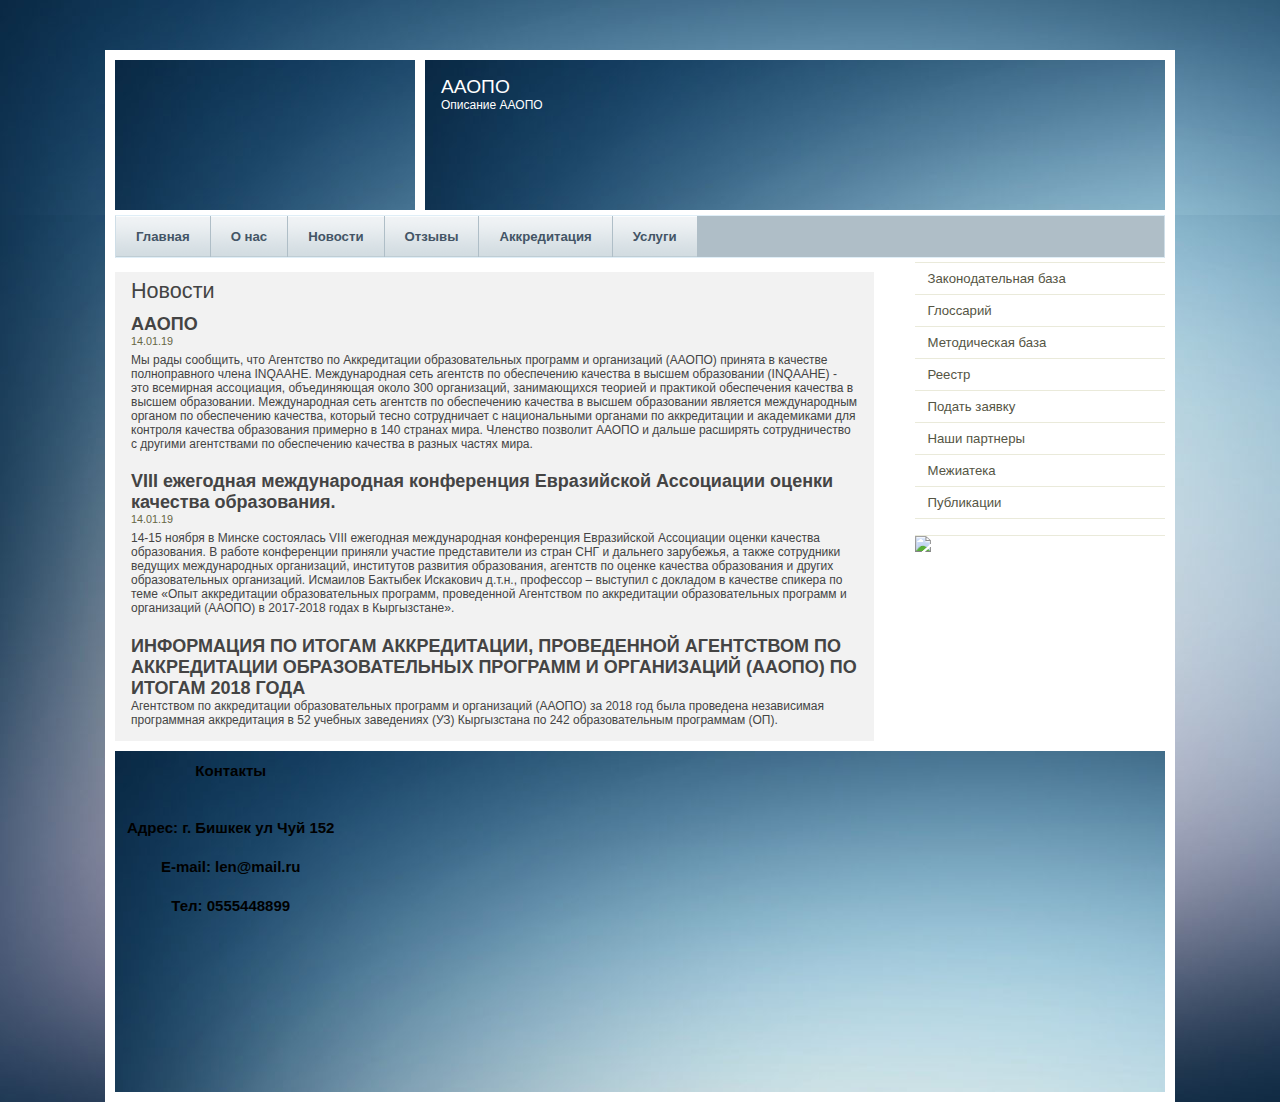
==== index.html @ 0b4d073e "start" ====
﻿<!DOCTYPE html PUBLIC "-//W3C//DTD XHTML 1.1//EN" "http://www.w3.org/TR/xhtml11/DTD/xhtml11.dtd">
<html>
<head>
<meta http-equiv="content-type" content="text/html; charset=utf-8"/>
<meta name="description" content="description"/>
<meta name="keywords" content="keywords"/> 
<meta name="author" content="author"/> 
<link rel="stylesheet" type="text/css" href="default.css" media="screen"/>
<title>ААОПО</title>
</head>
<body>
<div class="top">
	<div class="header">
		<div class="left">
		
		</div>
		<div class="right">
			<h2>ААОПО</h2>
			<p>Описание ААОПО</p>
		</div>
	</div>	
</div>
<div class="container">
	<div class="navigation">
		<a href="#">Главная</a>
		<a href="#">О нас</a>
		<a href="#">Новости</a>
		<a href="#">Отзывы</a>
		<a href="#">Аккредитация</a>
		<a href="#">Услуги</a>
		<div class="clearer"><span></span></div>
	</div>
	<div class="main">		
		<div class="content">
			<h1>Новости</h1>
			<h2>ААОПО</h2>
			<div class="descr">14.01.19</div>
			<p>Мы рады сообщить, что Агентство по Аккредитации образовательных программ и организаций (ААОПО) принята в качестве полноправного члена INQAAHE. Международная сеть агентств по обеспечению качества в высшем образовании (INQAAHE) - это всемирная ассоциация, объединяющая около 300 организаций, занимающихся теорией и практикой обеспечения качества в высшем образовании. 

Международная сеть агентств по обеспечению качества в высшем образовании является международным органом по обеспечению качества, который тесно сотрудничает с национальными органами по аккредитации и академиками для контроля качества образования примерно в 140 странах мира.

Членство позволит ААОПО и дальше расширять сотрудничество с другими агентствами по обеспечению качества в разных частях мира. 

</p>
			<h2>VIII ежегодная международная конференция Евразийской Ассоциации оценки качества образования.</h2>
			<div class="descr">14.01.19</div>
			<p>14-15 ноября в Минске состоялась VIII ежегодная международная конференция Евразийской Ассоциации оценки качества образования.

				В работе конференции приняли участие представители из стран СНГ и дальнего зарубежья, а также сотрудники ведущих международных организаций, институтов развития образования, агентств по оценке качества образования и других образовательных организаций.
				
				Исмаилов Бактыбек Искакович д.т.н., профессор – выступил с докладом в качестве спикера по теме «Опыт аккредитации образовательных программ, проведенной Агентством по аккредитации образовательных программ и организаций (ААОПО) в 2017-2018 годах в Кыргызстане».</p>
		
		
				<h2>ИНФОРМАЦИЯ ПО ИТОГАМ АККРЕДИТАЦИИ, ПРОВЕДЕННОЙ АГЕНТСТВОМ ПО АККРЕДИТАЦИИ ОБРАЗОВАТЕЛЬНЫХ ПРОГРАММ И ОРГАНИЗАЦИЙ (ААОПО) ПО ИТОГАМ 2018 ГОДА</h2>
		<p>Агентством по аккредитации образовательных программ и организаций (ААОПО) за 2018 год была проведена независимая программная аккредитация в 52 учебных заведениях (УЗ) Кыргызстана по 242 образовательным программам (ОП).</p>
			</div>
		<div class="sidenav">
			<ul>
				<li><a href="./law_base.html">Законодательная база</a></li>
				<li><a href="#">Глоссарий</a></li>
				<li><a href="#">Методическая база</a></li>
				<li><a href="#">Реестр</a></li>
				<li><a href="#">Подать заявку</a></li>
				<li><a href="#">Наши партнеры</a></li>
				<li><a href="#">Межиатека</a></li>
				<li><a href="#">Публикации</a></li>
				<li><a href="#"></a></li>
			</ul>
			<a href = "https://edu.gov.kg/kg/"><img src = "../shablon/img/235.jpg" width="100%"></a>
		</div>
		<div class="clearer"><span></span></div>
	</div>
	<div class="footer">
		<div class="left"><p>Контакты </p>
			<p>Адрес: г. Бишкек ул Чуй 152
				<br>E-mail: len@mail.ru
				<br>Тел: 0555448899
			</p>
		</div>
		<div class="center">
			<iframe src="https://www.google.com/maps/embed?pb=!1m14!1m12!1m3!1d3000.9271130827074!2d74.60616744204798!3d42.87432845639173!2m3!1f0!2f0!3f0!3m2!1i1024!2i768!4f13.1!5e0!3m2!1sru!2skg!4v1579097163983!5m2!1sru!2skg" width="400" height="300" frameborder="0" style="border:0;" allowfullscreen=""></iframe>
		</div>

		<div class="right">
			<p>
			</p>
		</div>
		
		<div class="clearer"><span></span></div>
	</div>
</div>
</body>
</html>
---- default.css ----
html {
    min-height:100%
}
 * {
    margin:0;
    padding:0
}
 a {
    color:#963
}
 a:hover {
    color:#C60
}
 body {
    background:#CCD8E0 url(img/bg.jpg) repeat-x left bottom;
    color:#444;
    font:normal 62.5% Tahoma,sans-serif
}
 p,code,ul {
    padding-bottom:1.2em
}
 li {
    list-style:none
}
 h1 {
    font:normal 1.8em Tahoma,sans-serif;
    margin-bottom:4px
}
 code {
    background:#FFF;
    border:1px solid #EEE;
    border-left:6px solid #C1CAD3;
    color:#666;
    display:block;
    font:normal 1em Tahoma,sans-serif;
    line-height:1.6em;
    margin-bottom:12px;
    padding:8px 10px;
    white-space:pre
}
 blockquote {
    background:url(img/quote.gif) no-repeat;
    display:block;
    font-weight:bold;
    padding-left:28px
}
 h1,h2,h3 {
    padding-top:6px
}
/* misc */
 .clearer {
    clear:both
}
 .left {
    float:left
}
 .right {
    float:right
}
/* structure */
 .container {
    background:#FFF;
    font-size:1.2em;
    margin:0 auto;
    padding:0 10px 10px;
    width:1050px;
}
/* header */
 .top {
    background:url(img/clouds.jpg) repeat-x;
    padding:50px 10px 0
}
/* title */
 .header {
    background:#FFF;
    font-size:1.2em;
    height:150px;
    margin:0 auto;
    padding:10px 10px 5px;
    width:1050px;
}
 .header .left, .header .right {
    background:#A4A4A0;
    color:#FFF;
    height:150px
}
 .header .left {
    background:#B3C2C7 url(img/header.jpg) no-repeat;
    font:normal 2.8em "Trebuchet MS",sans-serif;
    line-height:150px;
    text-align:center;
    width:300px;
}
 .header .right {
    background: url(img/header.jpg);
    overflow:auto;
    width: 740px;;
}
 .header .right p,.header .right h2 {
    padding:0 16px
}
 .header .right h2 {
    padding-top:16px;
    font:normal 1.6em "Trebuchet MS",sans-serif
}
/* navigation */
 .navigation {
    background:#AFBEC7;
    border:1px solid #DFEEF7;
    border-color:#DFEEF7 #CFDEE7;
    height:41px
}
 .navigation a {
    background:#AFBEC7 url(img/nav.gif);
    border-right:1px solid #AFBEC7;
    color:#456;
    display:block;
    float:left;
    font:bold 1.1em sans-serif;
    line-height:41px;
    padding:0 20px;
    text-decoration:none;
}
 .navigation a:hover {
    background-position:left bottom;
    color:#234
}
/* main */
 .main {
    border-top:4px solid #FFF;
 }
/* sub navigation */
 .sidenav {
    float:right;
    width:250px
}
 .sidenav h2 {
     
    color:#5A5A43;
    font-size:1em;
    line-height:30px;
    margin:0;
    padding-left:12px
}
 .sidenav ul {
    padding:0;
    border-top:1px solid #EAEADA
}
 .sidenav li {
    border-bottom:1px solid #EAEADA
}
 .sidenav li a {
    font-size:1.1em;
    color:#554;
    display:block;
    padding:8px 0 8px 5%;
    text-decoration:none;
    width:95%
}
 .sidenav li a:hover {
     
    background:#F0F0EB;
    color:#654
}
/* content */
 .content {
    float:left;
    margin:10px 0;
    padding:0 16px;
    width:727px;
    background-color: #f2f2f2;
}
 .content .descr {
    color:#664;
    font-size:0.9em;
    margin-bottom:6px
}
 .content ul {
    margin-left:18px
}
 .content ul li {
    list-style:url(img/li.gif)
}
 .content ol li {
    list-style:decimal
}
 .content p {
    font-family:"Lucida Sans Unicode",sans-serif
}
/* footer */
 .footer {
    background:url(img/bg.jpg) repeat-x;
    color:black;
    font:bold 1em sans-serif;
    line-height:39px;
    padding:0 12px;
    text-align:center
}

.footer .center iframe {
   
   max-width: 80%;
   max-height: 80%;
   margin-left: -250px;
   margin-top: 10px;
}

.footer .left p{
    font-size: 15px;
    }
 .footer .right  {
    color:#DEF;
    margin-bottom: auto;
}

 .footer .right a {
    color:#DEF;
    text-decoration:none
}
 .footer a, .footer a:hover,.footer .right a:hover {
    color:#FFF
}
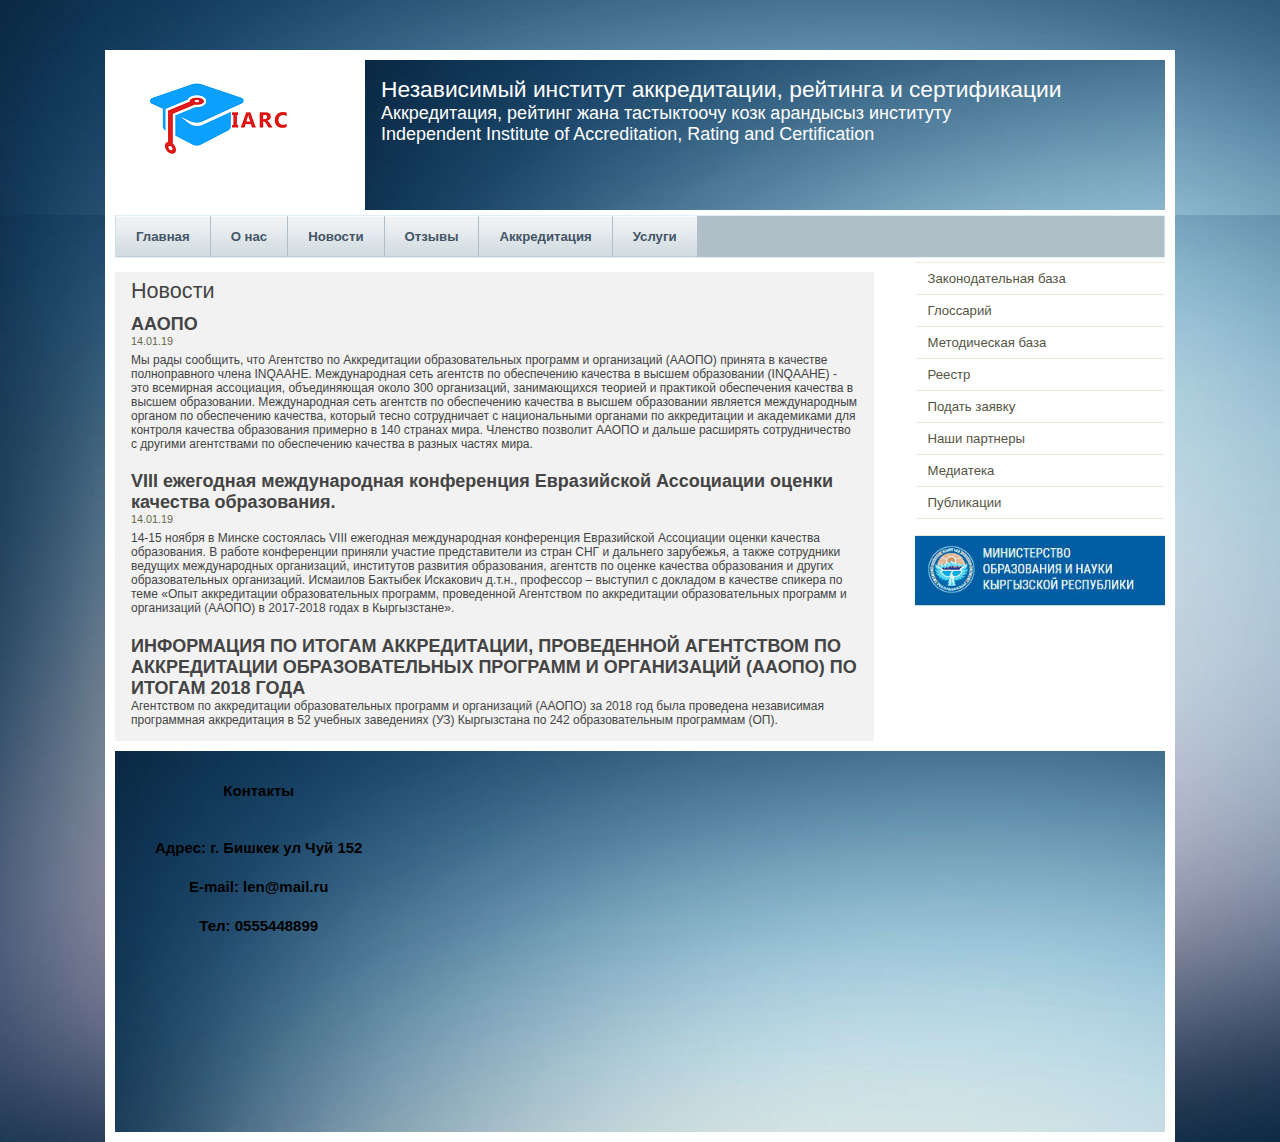
==== commit 0395fb68: "check" ====
--- a/index.html
+++ b/index.html
@@ -6,17 +6,20 @@
 <meta name="keywords" content="keywords"/> 
 <meta name="author" content="author"/> 
 <link rel="stylesheet" type="text/css" href="default.css" media="screen"/>
-<title>ААОПО</title>
+<title>Независимый институт аккредитации, рейтинга и сертификации</title>
+<link rel="shortcut icon" href="/img/logo.png" type="image/x-icon">
 </head>
 <body>
 <div class="top">
-	<div class="header">
+	<a href="index.html"><div class="header">
 		<div class="left">
-		
-		</div>
+		</div></a>
 		<div class="right">
-			<h2>ААОПО</h2>
-			<p>Описание ААОПО</p>
+			<h2>Независимый институт аккредитации, рейтинга и сертификации</h2>
+			<p> <span class="red">Аккредитация, рейтинг жана тастыктоочу козк арандысыз институту</span>
+				<br><span class="grey">Independent Institute of Accreditation, Rating and Certification</span>
+			</p>
+			
 		</div>
 	</div>	
 </div>
@@ -57,16 +60,16 @@
 		<div class="sidenav">
 			<ul>
 				<li><a href="./law_base.html">Законодательная база</a></li>
-				<li><a href="#">Глоссарий</a></li>
-				<li><a href="#">Методическая база</a></li>
-				<li><a href="#">Реестр</a></li>
-				<li><a href="#">Подать заявку</a></li>
-				<li><a href="#">Наши партнеры</a></li>
-				<li><a href="#">Межиатека</a></li>
-				<li><a href="#">Публикации</a></li>
+				<li><a href="./glossary.html">Глоссарий</a></li>
+				<li><a href="./method_base">Методическая база</a></li>
+				<li><a href="./reestr">Реестр</a></li>
+				<li><a href="./zayavka">Подать заявку</a></li>
+				<li><a href="./partners">Наши партнеры</a></li>
+				<li><a href="./mediateka">Медиатека</a></li>
+				<li><a href="./public">Публикации</a></li>
 				<li><a href="#"></a></li>
 			</ul>
-			<a href = "https://edu.gov.kg/kg/"><img src = "../shablon/img/235.jpg" width="100%"></a>
+			<a href = "https://edu.gov.kg/kg/"><img src = "./img/235.jpg" width="100%"></a>
 		</div>
 		<div class="clearer"><span></span></div>
 	</div>
--- a/default.css
+++ b/default.css
@@ -71,6 +71,7 @@
     background:url(img/clouds.jpg) repeat-x;
     padding:50px 10px 0
 }
+
 /* title */
  .header {
     background:#FFF;
@@ -85,24 +86,29 @@
     color:#FFF;
     height:150px
 }
- .header .left {
-    background:#B3C2C7 url(img/header.jpg) no-repeat;
+  .header .left {
+    background:#B3C2C7 url(img/logo.png) no-repeat;
     font:normal 2.8em "Trebuchet MS",sans-serif;
     line-height:150px;
     text-align:center;
-    width:300px;
-}
+    width:200px;
+}
+
+
  .header .right {
     background: url(img/header.jpg);
     overflow:auto;
-    width: 740px;;
+    width: 800px;;
 }
  .header .right p,.header .right h2 {
     padding:0 16px
 }
  .header .right h2 {
     padding-top:16px;
-    font:normal 1.6em "Trebuchet MS",sans-serif
+    font:normal 1.9em "Trebuchet MS",sans-serif
+}
+.header .right p {
+   font: 1.5em "Trebuchet MS",sans-serif;
 }
 /* navigation */
  .navigation {
@@ -194,7 +200,7 @@
     color:black;
     font:bold 1em sans-serif;
     line-height:39px;
-    padding:0 12px;
+    padding:20px 40px;
     text-align:center
 }
 
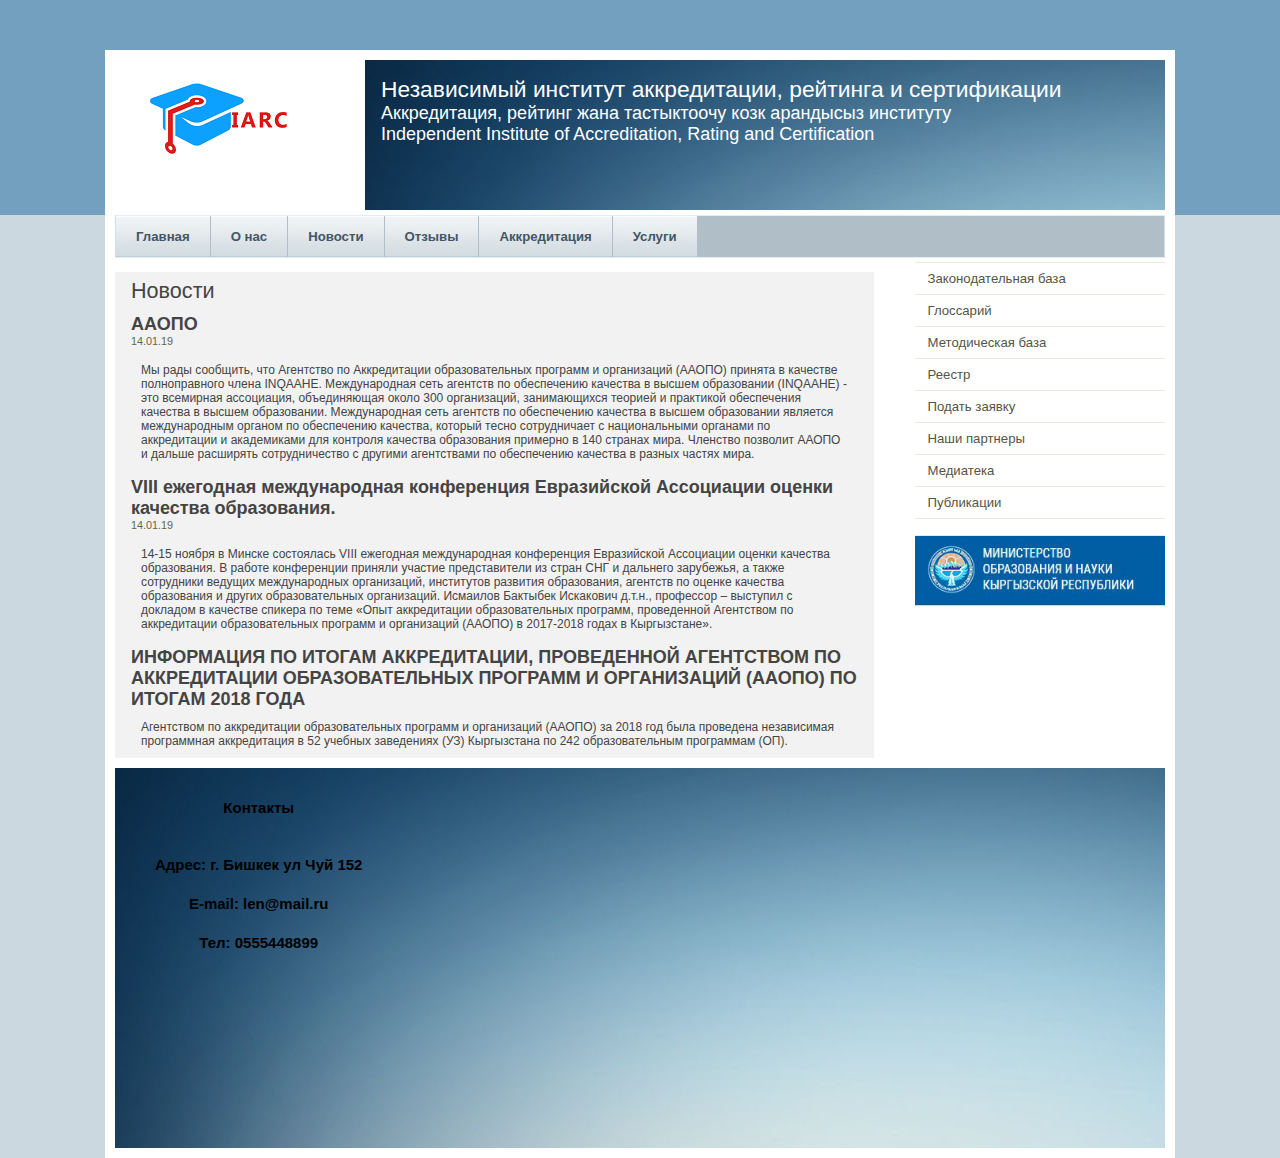
==== commit 6fa03a21: "Update index.html" ====
--- a/index.html
+++ b/index.html
@@ -61,7 +61,7 @@
 			<ul>
 				<li><a href="./law_base.html">Законодательная база</a></li>
 				<li><a href="./glossary.html">Глоссарий</a></li>
-				<li><a href="./method_base">Методическая база</a></li>
+				<li><a href="./method_base.html">Методическая база</a></li>
 				<li><a href="./reestr">Реестр</a></li>
 				<li><a href="./zayavka">Подать заявку</a></li>
 				<li><a href="./partners">Наши партнеры</a></li>
--- a/default.css
+++ b/default.css
@@ -13,7 +13,7 @@
     color:#C60
 }
  body {
-    background:#CCD8E0 url(img/bg.jpg) repeat-x left bottom;
+    background:#CCD8E0 left bottom;
     color:#444;
     font:normal 62.5% Tahoma,sans-serif
 }
@@ -68,7 +68,7 @@
 }
 /* header */
  .top {
-    background:url(img/clouds.jpg) repeat-x;
+    background:rgb(114, 160, 190)  repeat-x;
     padding:50px 10px 0
 }
 
@@ -192,8 +192,10 @@
     list-style:decimal
 }
  .content p {
-    font-family:"Lucida Sans Unicode",sans-serif
-}
+    font-family:"Lucida Sans Unicode",sans-serif;
+    padding: 10px 10px;
+}
+
 /* footer */
  .footer {
     background:url(img/bg.jpg) repeat-x;
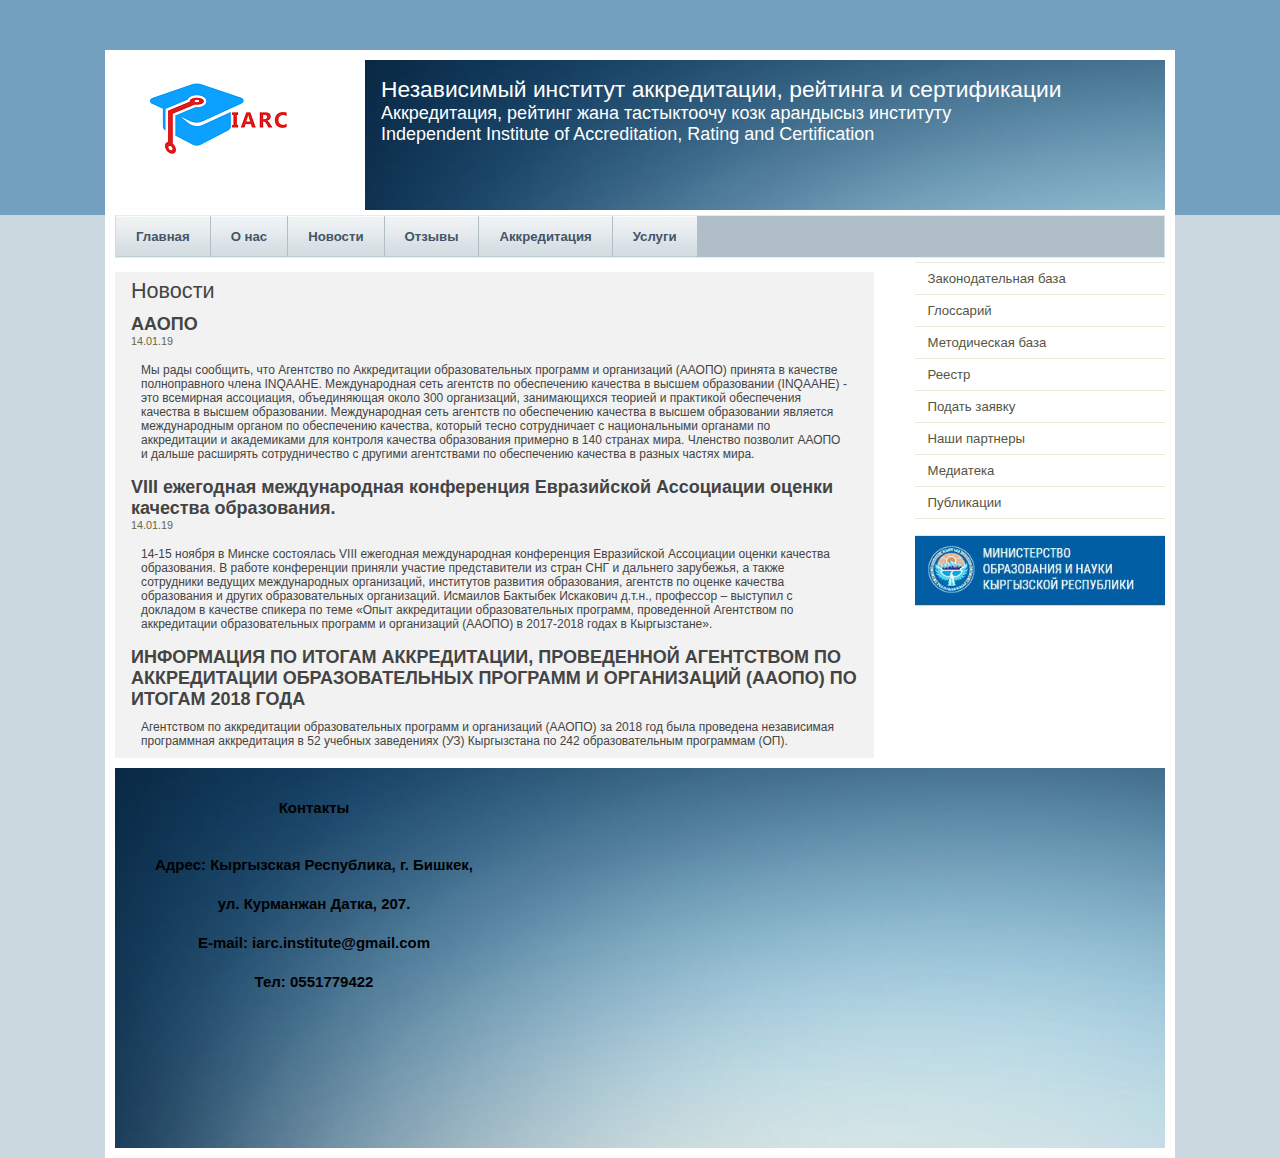
==== commit 37491eef: "check5" ====
--- a/index.html
+++ b/index.html
@@ -75,13 +75,13 @@
 	</div>
 	<div class="footer">
 		<div class="left"><p>Контакты </p>
-			<p>Адрес: г. Бишкек ул Чуй 152
-				<br>E-mail: len@mail.ru
-				<br>Тел: 0555448899
+			<p>Адрес: Кыргызская Республика, г. Бишкек, <br> ул. Курманжан Датка, 207.
+				<br>E-mail: iarc.institute@gmail.com
+				<br>Тел: 0551779422
 			</p>
 		</div>
 		<div class="center">
-			<iframe src="https://www.google.com/maps/embed?pb=!1m14!1m12!1m3!1d3000.9271130827074!2d74.60616744204798!3d42.87432845639173!2m3!1f0!2f0!3f0!3m2!1i1024!2i768!4f13.1!5e0!3m2!1sru!2skg!4v1579097163983!5m2!1sru!2skg" width="400" height="300" frameborder="0" style="border:0;" allowfullscreen=""></iframe>
+			<iframe src="https://www.google.com/maps/embed?pb=!1m18!1m12!1m3!1d1303.2853390850457!2d74.63127074076259!3d42.90686032552983!2m3!1f0!2f0!3f0!3m2!1i1024!2i768!4f13.1!3m3!1m2!1s0x389eb8292e059ef9%3A0x9b0d0398504f0798!2zMjA3INGD0LsuINCa0YPRgNC80LDQvdC20LDQvSDQlNCw0YLQutCwLCDQkdC40YjQutC10Lo!5e0!3m2!1sru!2skg!4v1580105739740!5m2!1sru!2skg" width="400" height="300" frameborder="0" style="border:0;" allowfullscreen=""></iframe>
 		</div>
 
 		<div class="right">
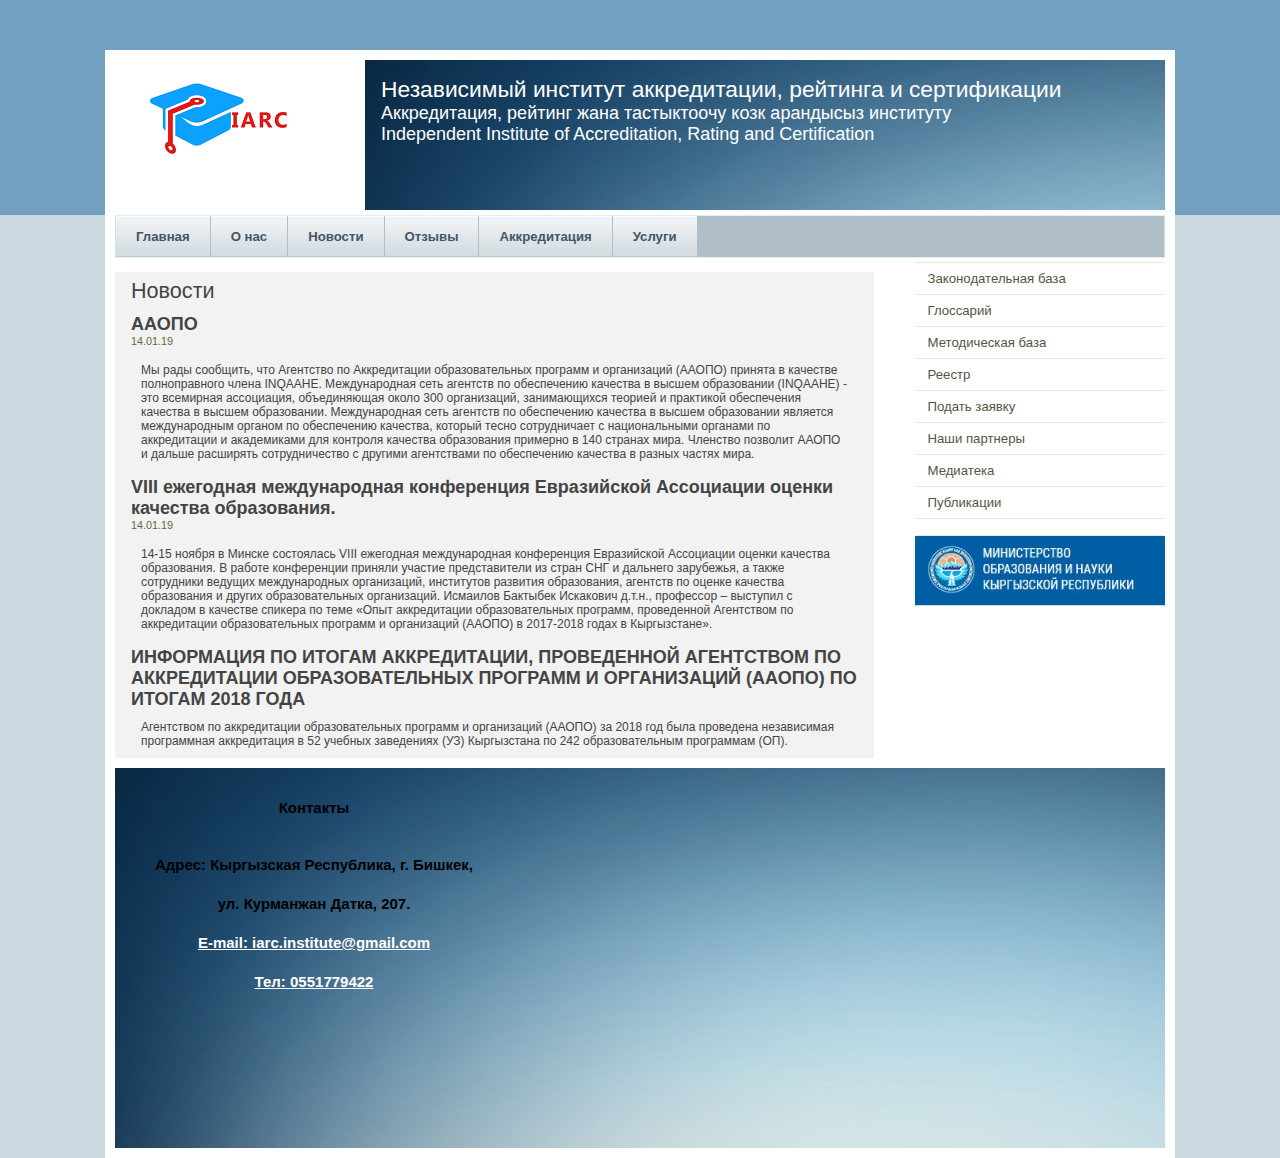
==== commit 242437bf: "check" ====
--- a/index.html
+++ b/index.html
@@ -76,7 +76,7 @@
 	<div class="footer">
 		<div class="left"><p>Контакты </p>
 			<p>Адрес: Кыргызская Республика, г. Бишкек, <br> ул. Курманжан Датка, 207.
-				<br>E-mail: iarc.institute@gmail.com
+				<br><a href="mailto:iarc.institute@gmail.com">E-mail: iarc.institute@gmail.com
 				<br>Тел: 0551779422
 			</p>
 		</div>
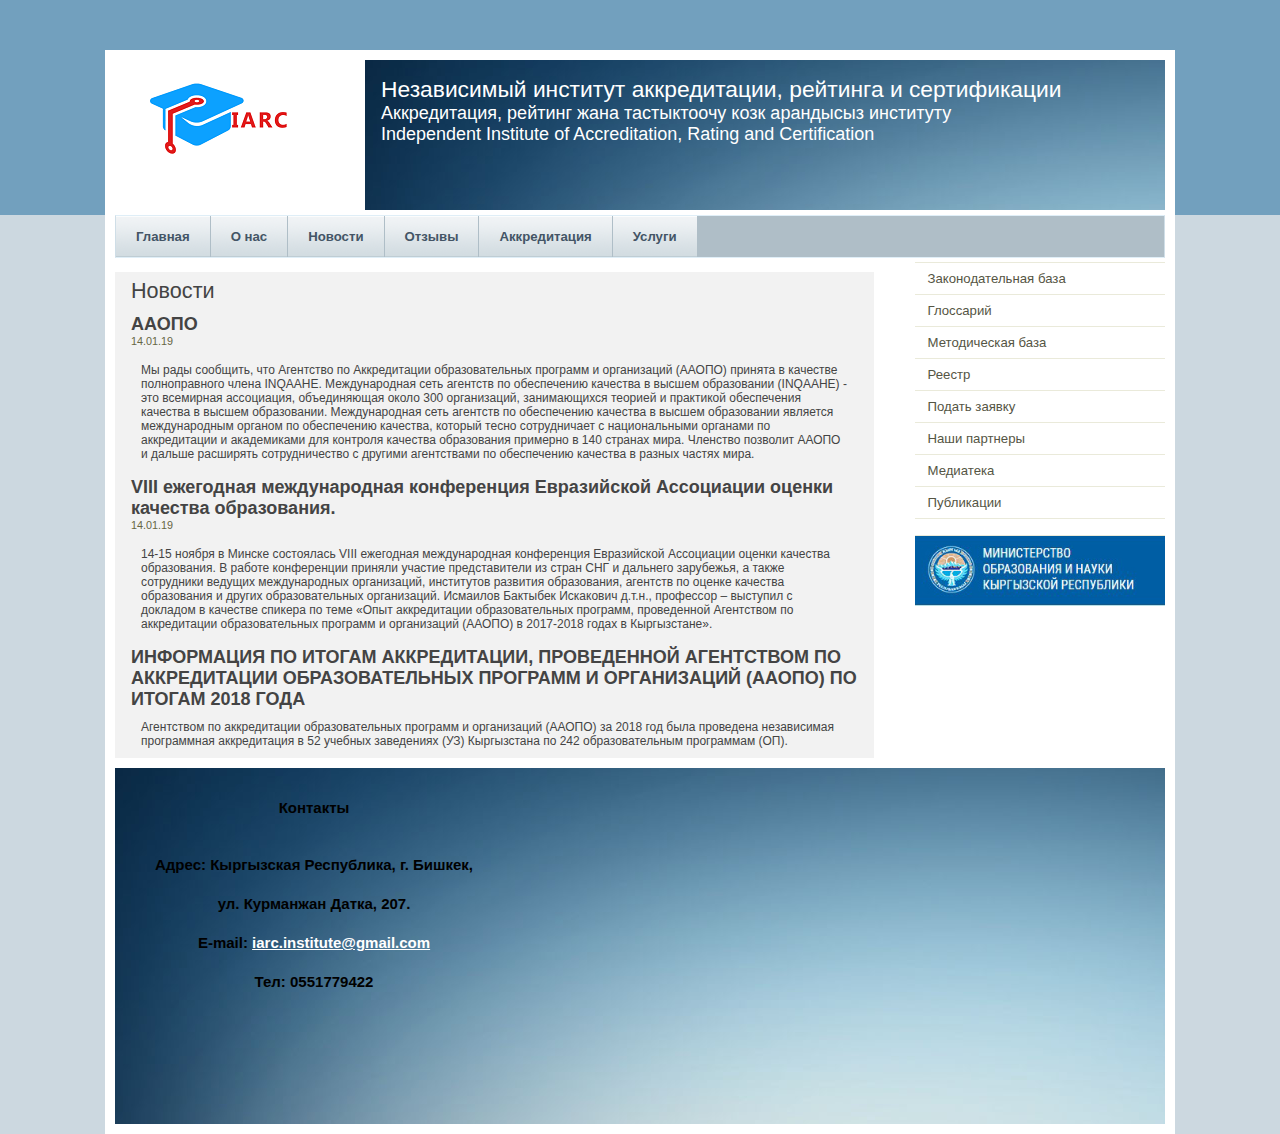
==== commit b3e3daad: "check6" ====
--- a/index.html
+++ b/index.html
@@ -76,7 +76,7 @@
 	<div class="footer">
 		<div class="left"><p>Контакты </p>
 			<p>Адрес: Кыргызская Республика, г. Бишкек, <br> ул. Курманжан Датка, 207.
-				<br><a href="mailto:iarc.institute@gmail.com">E-mail: iarc.institute@gmail.com
+				<br>E-mail: <a  class = "mail" href="mailto:iarc.institute@gmail.com"> iarc.institute@gmail.com </a>
 				<br>Тел: 0551779422
 			</p>
 		</div>
--- a/default.css
+++ b/default.css
@@ -206,13 +206,11 @@
     text-align:center
 }
 
-.footer .center iframe {
-   
-   max-width: 80%;
-   max-height: 80%;
-   margin-left: -250px;
-   margin-top: 10px;
-}
+.center  {
+   display: block;
+   float: right;
+}
+
 
 .footer .left p{
     font-size: 15px;
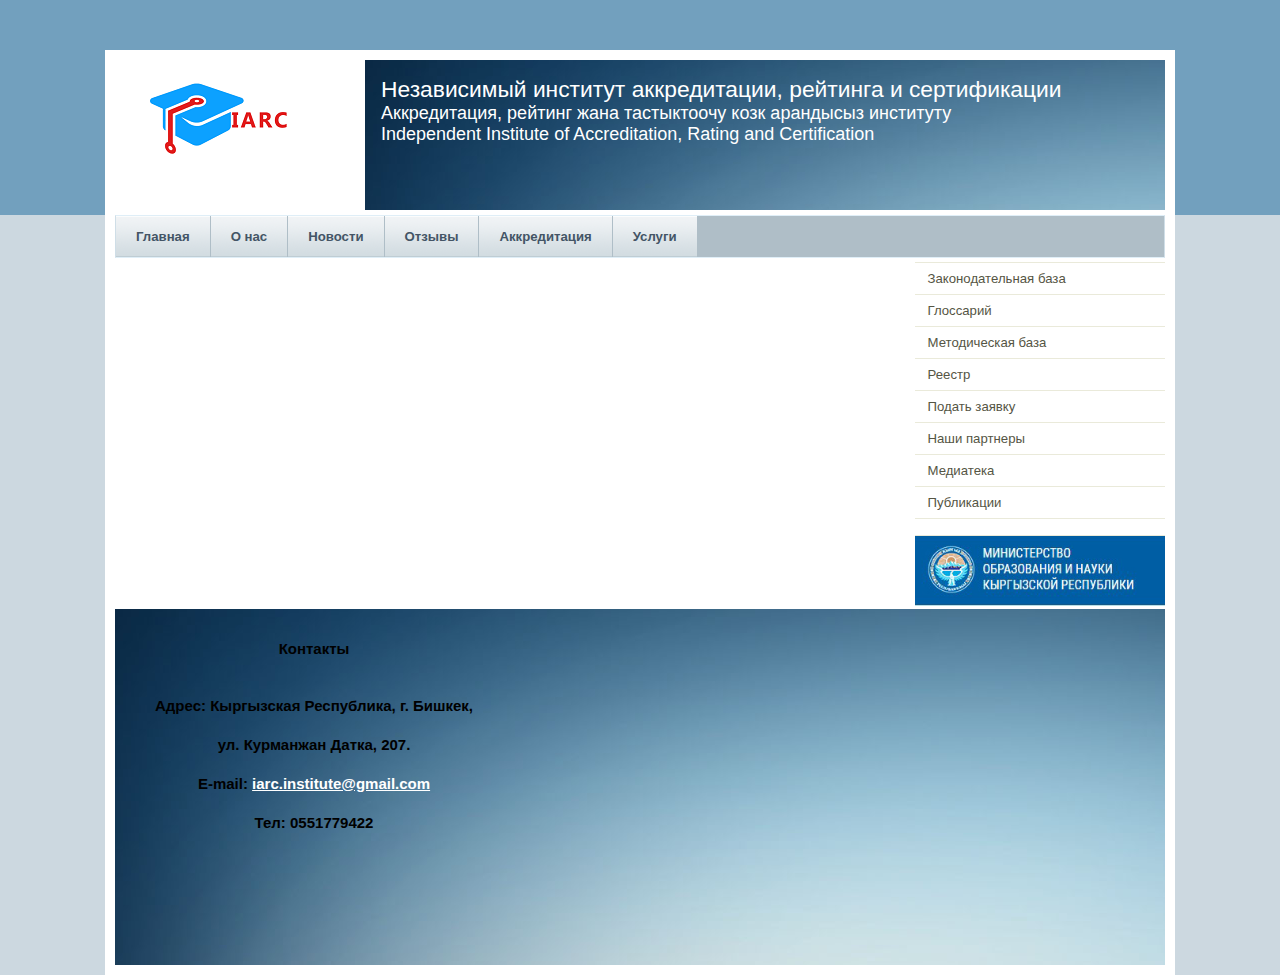
==== commit e648fa9e: "Update index.html" ====
--- a/index.html
+++ b/index.html
@@ -35,27 +35,6 @@
 	</div>
 	<div class="main">		
 		<div class="content">
-			<h1>Новости</h1>
-			<h2>ААОПО</h2>
-			<div class="descr">14.01.19</div>
-			<p>Мы рады сообщить, что Агентство по Аккредитации образовательных программ и организаций (ААОПО) принята в качестве полноправного члена INQAAHE. Международная сеть агентств по обеспечению качества в высшем образовании (INQAAHE) - это всемирная ассоциация, объединяющая около 300 организаций, занимающихся теорией и практикой обеспечения качества в высшем образовании. 
-
-Международная сеть агентств по обеспечению качества в высшем образовании является международным органом по обеспечению качества, который тесно сотрудничает с национальными органами по аккредитации и академиками для контроля качества образования примерно в 140 странах мира.
-
-Членство позволит ААОПО и дальше расширять сотрудничество с другими агентствами по обеспечению качества в разных частях мира. 
-
-</p>
-			<h2>VIII ежегодная международная конференция Евразийской Ассоциации оценки качества образования.</h2>
-			<div class="descr">14.01.19</div>
-			<p>14-15 ноября в Минске состоялась VIII ежегодная международная конференция Евразийской Ассоциации оценки качества образования.
-
-				В работе конференции приняли участие представители из стран СНГ и дальнего зарубежья, а также сотрудники ведущих международных организаций, институтов развития образования, агентств по оценке качества образования и других образовательных организаций.
-				
-				Исмаилов Бактыбек Искакович д.т.н., профессор – выступил с докладом в качестве спикера по теме «Опыт аккредитации образовательных программ, проведенной Агентством по аккредитации образовательных программ и организаций (ААОПО) в 2017-2018 годах в Кыргызстане».</p>
-		
-		
-				<h2>ИНФОРМАЦИЯ ПО ИТОГАМ АККРЕДИТАЦИИ, ПРОВЕДЕННОЙ АГЕНТСТВОМ ПО АККРЕДИТАЦИИ ОБРАЗОВАТЕЛЬНЫХ ПРОГРАММ И ОРГАНИЗАЦИЙ (ААОПО) ПО ИТОГАМ 2018 ГОДА</h2>
-		<p>Агентством по аккредитации образовательных программ и организаций (ААОПО) за 2018 год была проведена независимая программная аккредитация в 52 учебных заведениях (УЗ) Кыргызстана по 242 образовательным программам (ОП).</p>
 			</div>
 		<div class="sidenav">
 			<ul>
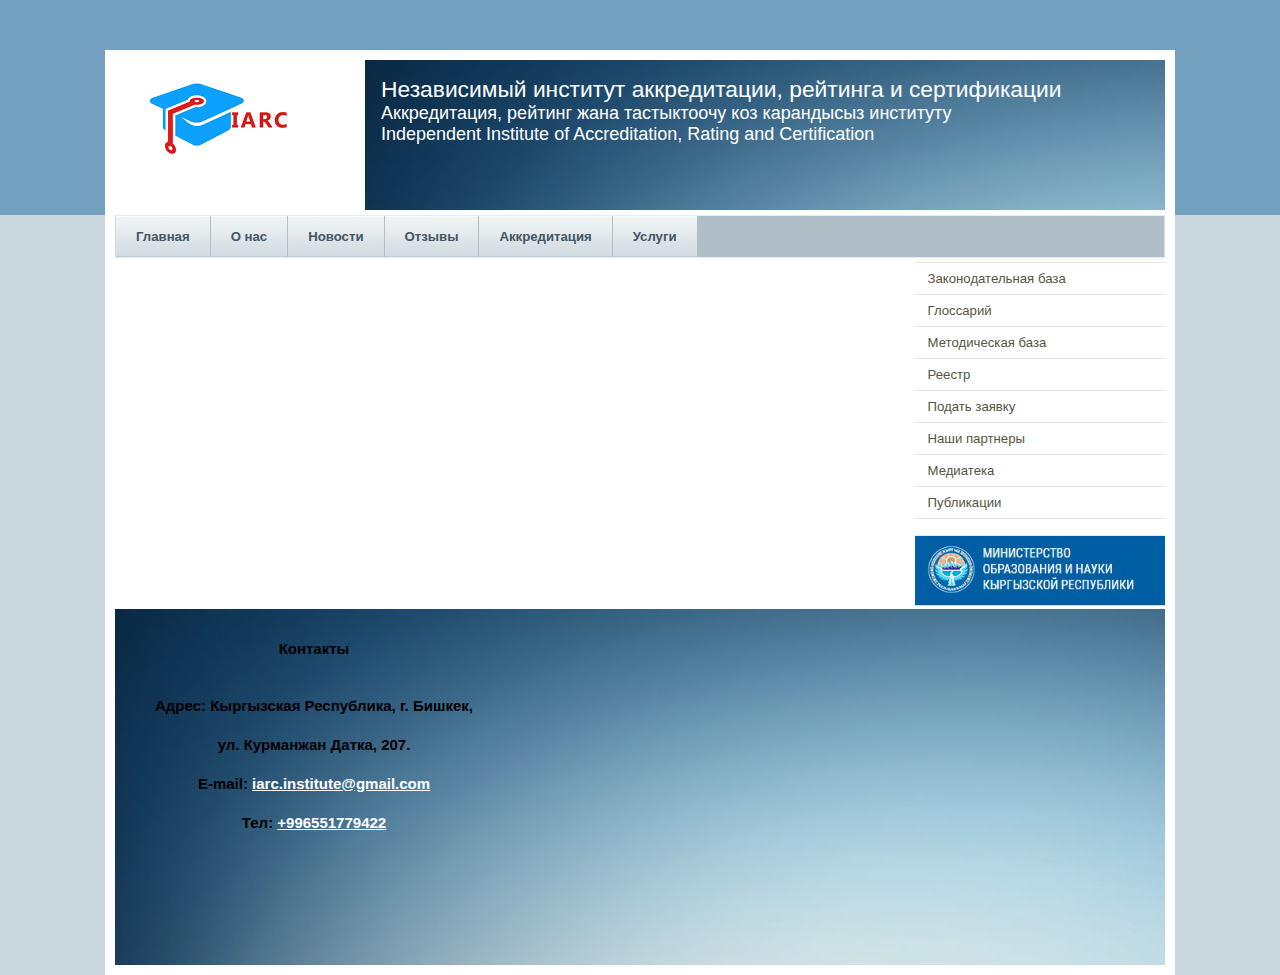
==== commit 14ecae4d: "check5" ====
--- a/index.html
+++ b/index.html
@@ -4,7 +4,7 @@
 <meta http-equiv="content-type" content="text/html; charset=utf-8"/>
 <meta name="description" content="description"/>
 <meta name="keywords" content="keywords"/> 
-<meta name="author" content="author"/> 
+<meta name="author" content="author"/>
 <link rel="stylesheet" type="text/css" href="default.css" media="screen"/>
 <title>Независимый институт аккредитации, рейтинга и сертификации</title>
 <link rel="shortcut icon" href="/img/logo.png" type="image/x-icon">
@@ -16,7 +16,7 @@
 		</div></a>
 		<div class="right">
 			<h2>Независимый институт аккредитации, рейтинга и сертификации</h2>
-			<p> <span class="red">Аккредитация, рейтинг жана тастыктоочу козк арандысыз институту</span>
+			<p> <span class="red">Аккредитация, рейтинг жана тастыктоочу коз карандысыз институту</span>
 				<br><span class="grey">Independent Institute of Accreditation, Rating and Certification</span>
 			</p>
 			
@@ -26,7 +26,7 @@
 <div class="container">
 	<div class="navigation">
 		<a href="#">Главная</a>
-		<a href="#">О нас</a>
+		<a href="./about.html">О нас</a>
 		<a href="#">Новости</a>
 		<a href="#">Отзывы</a>
 		<a href="#">Аккредитация</a>
@@ -56,7 +56,7 @@
 		<div class="left"><p>Контакты </p>
 			<p>Адрес: Кыргызская Республика, г. Бишкек, <br> ул. Курманжан Датка, 207.
 				<br>E-mail: <a  class = "mail" href="mailto:iarc.institute@gmail.com"> iarc.institute@gmail.com </a>
-				<br>Тел: 0551779422
+				<br>Тел: <a href="tel:+996551779422">+996551779422</a>
 			</p>
 		</div>
 		<div class="center">
